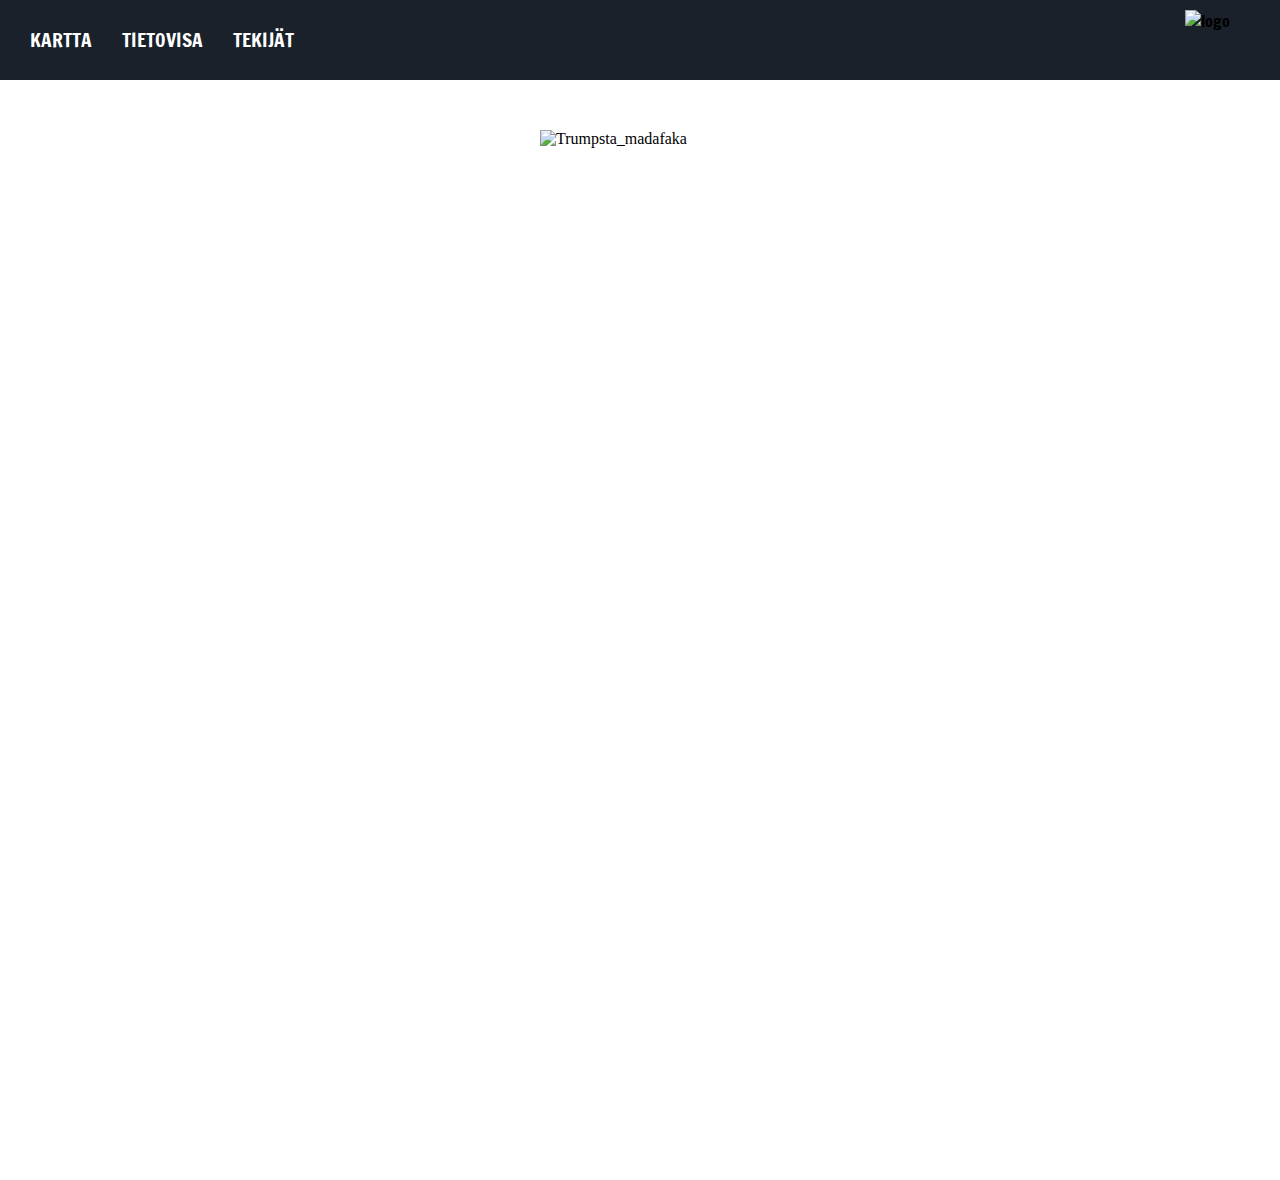
==== tekijat.html @ 8e5810f1 "quiz started and stuff" ====
<!DOCTYPE html>
<html>
    <head>
        <link rel="stylesheet" type="text/css" href="styles.css">
        <meta charset="UTF-8">
        <link href="https://fonts.googleapis.com/css?family=Francois+One" rel="stylesheet">
        <title>Tekijät</title>
    </head>
    <body>
        <header>
            <!-- NAVI ALKAA -->
            <nav>
                <ul>
                    <li><a href="index.html">KARTTA</a></li>
                    <li><a href="tietovisa.html">TIETOVISA</a></li>
                    <li id="active"><a class="current" href="#">TEKIJÄT</a></li>
                    <img src="img/jyvajemmarit_transparent_white.png" alt="logo" width="60" height="60">
                </ul>
            </nav>
            <!-- NAVI LOPPUU -->
        </header>
        <!--SISÄLTÖ DIVI ALKAA-->
        <main id="tekijat">
            <div id="naama">
                <img id="trump" src="img/Trump-hair-blown.jpg" alt="Trumpsta_madafaka" width="200">
            </div><!--NAAMA DIVI LOPPUU-->
            <section id="content"></section>
        </main>
        <!--SISÄLTÖ DIVI LOPPUU-->
        <!-- jQuery -->
        <script src="jquery-3.1.1.min.js"></script>
        <!--OMA JS-->
        <script src="javascript.js"></script>
    </body>
</html>
---- styles.css ----
/*DEFAULTIEN NOLLAUS*/

*{
    margin: 0;
    border: 0;
    padding: 0;
}

/*********************/

body {
    background-color: #fff;
}

header {
    background-color: #1a212b;
}

/*NAVI*/

nav {
    height: 80px;
    padding: 0 15px;
    font-family: 'Francois One', sans-serif;
    margin: 0 auto;
    width: auto;
}

nav ul {
    /*float: right;*/
}

nav ul li {
    float: left;
    list-style-type: none;
    padding: 0 15px;
    line-height: 80px;
}

nav ul li a {
    text-decoration: none;
    color: #fff;
    font-size: 1.2em;
}

nav img {
    padding: 10px 20px;
    float: right;
}

/************************/

/*TEKIJAT SIVU*/

#tekijat {
    background: url(img/wallpaper.jpeg);
    padding: 50px;
    height: 1000px;
}

#naama {
    margin: 0 auto;
    width: 200px;
}

/*kääntyminen*/
#naama img {
	-webkit-transform: rotate(0deg) scale(1.4);
	transform: rotate(0deg) scale(1.0);
	-webkit-transition: .3s ease-in-out;
	transition: .3s ease-in-out;
}
#naama:hover img {
	-webkit-transform: rotate(15deg) scale(1);
	transform: rotate(15deg) scale(1);
}

/*KARTTA*/

#map{
    height: 100%;
    clear: both;
}

html, body {
        height: 100%;
        margin: 0;
        padding: 0;
      }

/*pop up*/

#joo {
    width: 50%;
    height: 300px;
    margin: 0 auto;
    border: 2px solid #999;
    background-color: #fff;
}

/*tietovisa*/

#questionDiv {
	border:1px solid #666;
	width:600px;
	height:300px;
	margin:50px auto;
}

.question {
	background-color:#0b4963;
	color:#FFF;
	padding:10px;
}

.answer {
	background-color:#FFF;
	color:#06F;
	padding:5px;
	cursor:pointer;
}
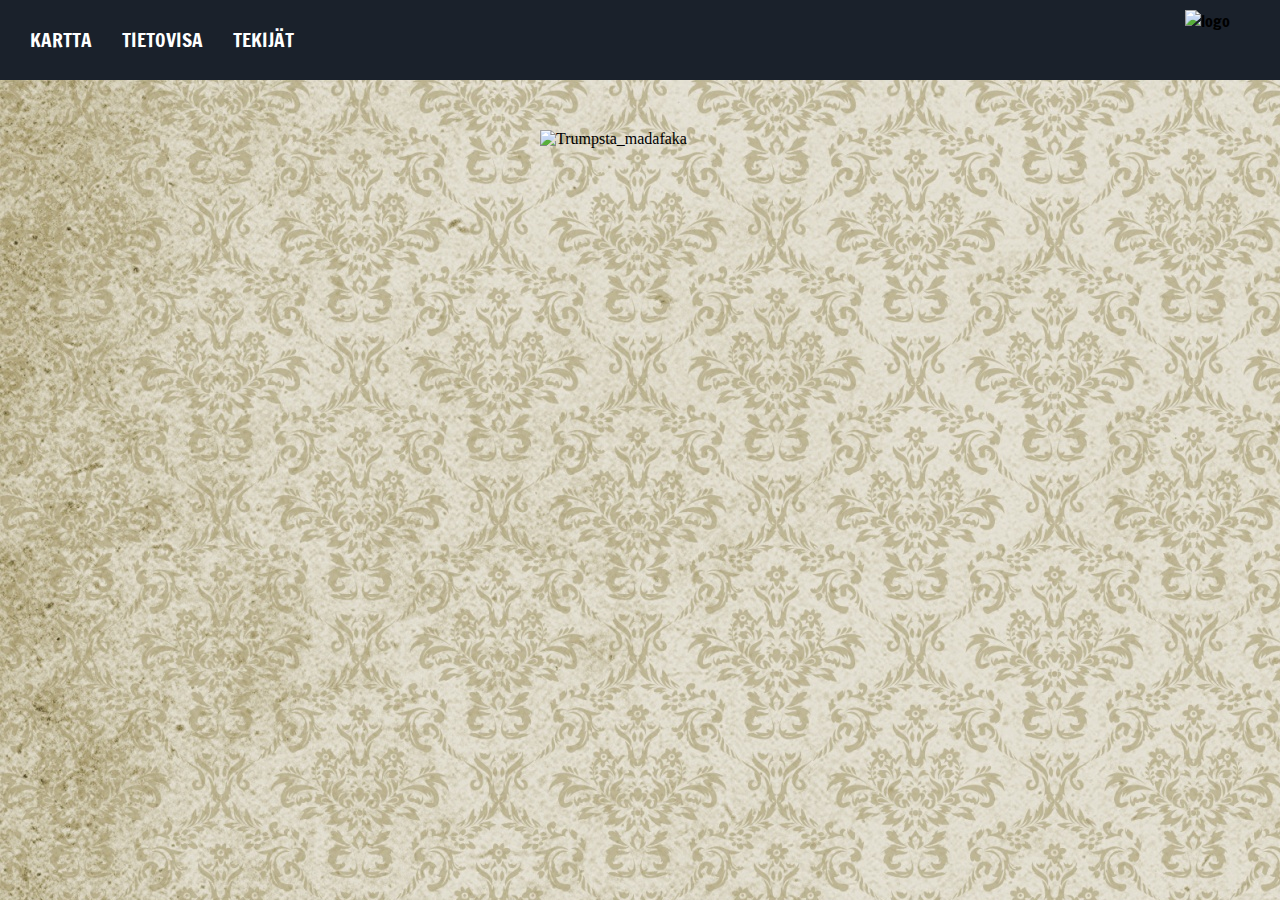
==== commit 0692a13c: "tietovisaa ja vähän muutakin" ====
--- a/tekijat.html
+++ b/tekijat.html
@@ -7,7 +7,9 @@
         <title>Tekijät</title>
     </head>
     <body>
-        <header>
+        <!--SISÄLTÖ DIVI ALKAA-->
+        <main id="tekijat">
+            <header>
             <!-- NAVI ALKAA -->
             <nav>
                 <ul>
@@ -18,15 +20,17 @@
                 </ul>
             </nav>
             <!-- NAVI LOPPUU -->
-        </header>
-        <!--SISÄLTÖ DIVI ALKAA-->
-        <main id="tekijat">
-            <div id="naama">
-                <img id="trump" src="img/Trump-hair-blown.jpg" alt="Trumpsta_madafaka" width="200">
-            </div><!--NAAMA DIVI LOPPUU-->
+            </header>
+
+            <div id="naamat">
+                <div class="naama">
+                    <img id="trump" src="img/Trump-hair-blown.jpg" alt="Trumpsta_madafaka" width="200">
+                </div><!--NAAMA DIVI LOPPUU-->
+            </div>
             <section id="content"></section>
         </main>
         <!--SISÄLTÖ DIVI LOPPUU-->
+
         <!-- jQuery -->
         <script src="jquery-3.1.1.min.js"></script>
         <!--OMA JS-->
--- a/styles.css
+++ b/styles.css
@@ -43,37 +43,16 @@
     font-size: 1.2em;
 }
 
-nav img {
+header nav img {
     padding: 10px 20px;
     float: right;
 }
 
-/************************/
-
-/*TEKIJAT SIVU*/
-
-#tekijat {
-    background: url(img/wallpaper.jpeg);
-    padding: 50px;
-    height: 1000px;
+ nav ul li a:hover {
+    color:#aaa;
 }
 
-#naama {
-    margin: 0 auto;
-    width: 200px;
-}
-
-/*kääntyminen*/
-#naama img {
-	-webkit-transform: rotate(0deg) scale(1.4);
-	transform: rotate(0deg) scale(1.0);
-	-webkit-transition: .3s ease-in-out;
-	transition: .3s ease-in-out;
-}
-#naama:hover img {
-	-webkit-transform: rotate(15deg) scale(1);
-	transform: rotate(15deg) scale(1);
-}
+/************************/
 
 /*KARTTA*/
 
@@ -82,13 +61,40 @@
     clear: both;
 }
 
-html, body {
-        height: 100%;
-        margin: 0;
-        padding: 0;
-      }
+/**********************/
 
-/*pop up*/
+/*TEKIJAT SIVU*/
+
+#tekijat {
+    background: url(img/damask-vintage-pattern-background.jpg);
+    height: 100vh; /*venyy ikkunan mukaan*/
+}
+
+#naamat {
+    width: 80%;
+    height: 80%;
+    margin: 50px auto;
+}
+
+.naama {
+    margin: 0 auto;
+    width: 200px;
+}
+
+/*KÄÄNTYMINEN*/
+
+.naama img {
+	-webkit-transform: rotate(0deg) scale(1.4);
+	transform: rotate(0deg) scale(1.0);
+	-webkit-transition: .3s ease-in-out;
+	transition: .3s ease-in-out;
+}
+.naama:hover img {
+	-webkit-transform: rotate(15deg) scale(1);
+	transform: rotate(15deg) scale(1);
+}
+
+/*POP UP*/
 
 #joo {
     width: 50%;
@@ -98,25 +104,56 @@
     background-color: #fff;
 }
 
-/*tietovisa*/
+/**********************/
+
+/*TIETOVISA*/
+
+#tietovisa {
+    background: url(img/vintage-wallpaper.jpg);
+    background-repeat: repeat;
+    height: 100vh; /*venyy ikkunan mukaan*/
+}
+
+#visa {
+    width: 60%;
+    height: 60%;
+    margin: 100px auto;
+}
 
 #questionDiv {
-	border:1px solid #666;
-	width:600px;
+	width:700px;
 	height:300px;
-	margin:50px auto;
+    margin: 0 auto;
+    font-family: 'Slabo 27px', serif;
 }
 
 .question {
 	background-color:#0b4963;
-	color:#FFF;
-	padding:10px;
+	color:#fff;
+	padding: 12px;
+    font-size: 25px;
 }
 
 .answer {
 	background-color:#FFF;
-	color:#06F;
+	color:#000;
 	padding:5px;
 	cursor:pointer;
+    font-size: 18px;
+    padding: 10px;
+    background: #ffffff; /* Old browsers */
+    background: -moz-linear-gradient(top, #ffffff 0%, #f7f7f7 100%); /* FF3.6-15 */
+    background: -webkit-linear-gradient(top, #ffffff 0%,#f7f7f7 100%); /* Chrome10-25,Safari5.1-6 */
+    background: linear-gradient(to bottom, #ffffff 0%,#f7f7f7 100%); /* W3C, IE10+, FF16+, Chrome26+, Opera12+, Safari7+ */
+    filter: progid:DXImageTransform.Microsoft.gradient( startColorstr='#ffffff', endColorstr='#f7f7f7',GradientType=0 ); /* IE6-9 */
 }
 
+.answer:hover {
+    color: #aaa;
+    background: #f7f7f7; /* Old browsers */
+    background: -moz-linear-gradient(top, #ffffff 0%, #f7f7f7 100%); /* FF3.6-15 */
+    background: -webkit-linear-gradient(top, #ffffff 0%,#f7f7f7 100%); /* Chrome10-25,Safari5.1-6 */
+    background: linear-gradient(to bottom, #ffffff 0%,#f7f7f7 100%); /* W3C, IE10+, FF16+, Chrome26+, Opera12+, Safari7+ */
+    filter: progid:DXImageTransform.Microsoft.gradient( startColorstr='#ffffff', endColorstr='#f7f7f7',GradientType=0 ); /* IE6-9 */
+}
+
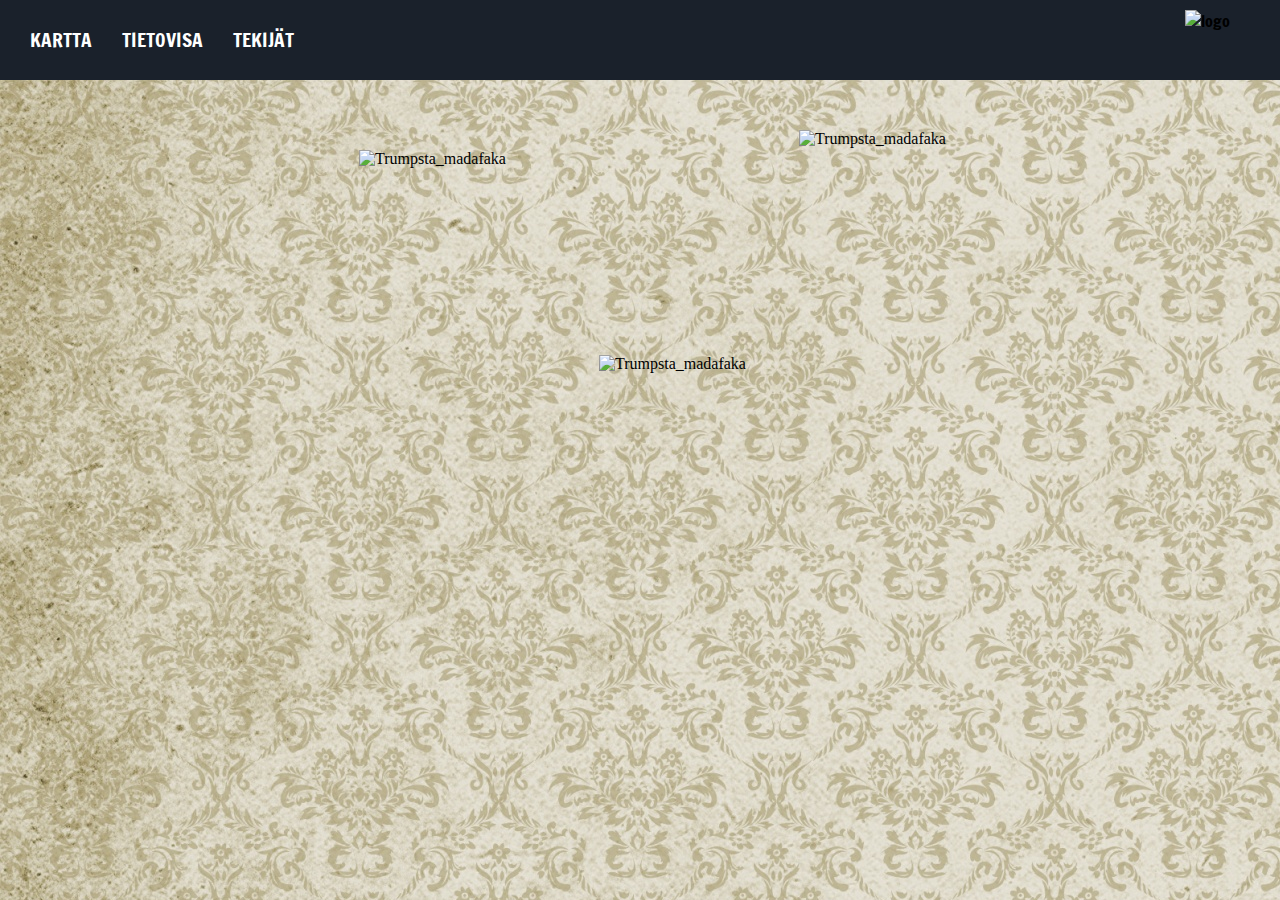
==== commit fb6269d9: "jotain toimii" ====
--- a/tekijat.html
+++ b/tekijat.html
@@ -22,12 +22,17 @@
             <!-- NAVI LOPPUU -->
             </header>
 
-            <div id="naamat">
                 <div class="naama">
-                    <img id="trump" src="img/Trump-hair-blown.jpg" alt="Trumpsta_madafaka" width="200">
+                    <ul class="naamalista">
+                    <li id="kuvalista"><figure><img id="trump" src="img/Trump-hair-blown.jpg" alt="Trumpsta_madafaka" width="200" align="left"></figure></li>
+                    <li id="kuvalista"><figure><img id="trump2" src="img/Trump-hair-blown.jpg" alt="Trumpsta_madafaka" width="200" align="center"></figure></li>
+                    <li id="kuvalista"><figure><img id="trump3" src="img/Trump-hair-blown.jpg" alt="Trumpsta_madafaka" width="200" align="right"></figure></li>
+                </ul>
                 </div><!--NAAMA DIVI LOPPUU-->
-            </div>
             <section id="content"></section>
+            <audio>
+                <source src=""/>
+            </audio>
         </main>
         <!--SISÄLTÖ DIVI LOPPUU-->
 
--- a/styles.css
+++ b/styles.css
@@ -8,8 +8,8 @@
 
 /*********************/
 
-body {
-    background-color: #fff;
+html, body {
+    height: 100%;
 }
 
 header {
@@ -56,9 +56,9 @@
 
 /*KARTTA*/
 
-#map{
+#map {
+    clear: both;
     height: 100%;
-    clear: both;
 }
 
 /**********************/
@@ -70,28 +70,99 @@
     height: 100vh; /*venyy ikkunan mukaan*/
 }
 
-#naamat {
-    width: 80%;
-    height: 80%;
-    margin: 50px auto;
-}
-
 .naama {
-    margin: 0 auto;
+    /*margin: 0 auto;*/
+    width: 50%;
+    overflow: hidden;
+    height: auto;
+    padding: 50px;
+}
+
+#tekijat li {
+    list-style-type: none;
+}
+
+#trump {
+    margin: 20px auto;
     width: 200px;
-}
-
-/*KÄÄNTYMINEN*/
-
-.naama img {
+    cursor: pointer;
+    float: left;
+    height: 241px;
+}
+
+#trump2 {
+    margin: 0 auto;
+    width: 200px;
+    cursor: pointer;
+    float: right;
+    height: 241px;
+    margin: px 0px 0px 0px;
+}
+
+#trump3 {
+    margin: 0 auto;
+    width: 200px;
+    cursor: pointer;
+    display: block;
+    margin:  -16px 200px 0px 0px;
+    height: 241px;
+}
+
+#popup1 {
+	width:50%;
+	height:300px;
+	margin: 400px auto;
+	border: 2px solid #666;
+    background-color: white;
+    text-align: center;
+    box-shadow: 20px 20px 40px 1px #656565;
+}
+#popup2 {
+	width:50%;
+	height:300px;
+	margin: 400px auto;
+	border: 2px solid #666;
+    background-color: white;
+    text-align: center;
+    box-shadow: 20px 20px 40px 1px #656565;
+}
+#popup3 {
+	width:50%;
+	height:300px;
+	margin: 400px auto;
+	border: 2px solid #666;
+    background-color: white;
+    text-align: center;
+    box-shadow: 20px 20px 40px 1px #656565;
+}
+div.close {
+	position:relative;
+}
+img.close {
+	width:40px;
+	height:40px;
+	position:absolute;
+	top:0px;
+	right:0px;
+	cursor:pointer;
+}
+.naamalista figure img {
 	-webkit-transform: rotate(0deg) scale(1.4);
 	transform: rotate(0deg) scale(1.0);
 	-webkit-transition: .3s ease-in-out;
 	transition: .3s ease-in-out;
 }
-.naama:hover img {
+.naamalista figure:hover img {
 	-webkit-transform: rotate(15deg) scale(1);
 	transform: rotate(15deg) scale(1);
+}
+#page-mask {
+  background: rgba(0, 0, 0, 0.5);
+  position: fixed;
+  top: 0;
+  right: 0;
+  bottom: 0;
+  left: 0;
 }
 
 /*POP UP*/
@@ -99,7 +170,7 @@
 #joo {
     width: 50%;
     height: 300px;
-    margin: 0 auto;
+    margin: 100px auto;
     border: 2px solid #999;
     background-color: #fff;
 }
@@ -117,27 +188,34 @@
 #visa {
     width: 60%;
     height: 60%;
-    margin: 100px auto;
+    margin: 150px auto;
 }
 
 #questionDiv {
 	width:700px;
-	height:300px;
+	height:auto;
     margin: 0 auto;
     font-family: 'Slabo 27px', serif;
-}
+    -webkit-box-shadow: 13px 13px 32px -13px rgba(0,0,0,0.75);
+    -moz-box-shadow: 13px 13px 32px -13px rgba(0,0,0,0.75);
+    box-shadow: 13px 13px 32px -13px rgba(0,0,0,0.75);
+    }
 
 .question {
-	background-color:#0b4963;
+	background: #1d435b; /* Old browsers */
+    background: -moz-linear-gradient(top, #1d435b 1%, #002a3f 100%); /* FF3.6-15 */
+    background: -webkit-linear-gradient(top, #1d435b 1%,#002a3f 100%); /* Chrome10-25,Safari5.1-6 */
+    background: linear-gradient(to bottom, #1d435b 1%,#002a3f 100%); /* W3C, IE10+, FF16+, Chrome26+, Opera12+, Safari7+ */
+    filter: progid:DXImageTransform.Microsoft.gradient( startColorstr='#1d435b', endColorstr='#002a3f',GradientType=0 ); /* IE6-9 */
 	color:#fff;
-	padding: 12px;
+	padding: 20px;
     font-size: 25px;
 }
 
 .answer {
 	background-color:#FFF;
 	color:#000;
-	padding:5px;
+	padding: 5px;
 	cursor:pointer;
     font-size: 18px;
     padding: 10px;
@@ -148,12 +226,22 @@
     filter: progid:DXImageTransform.Microsoft.gradient( startColorstr='#ffffff', endColorstr='#f7f7f7',GradientType=0 ); /* IE6-9 */
 }
 
+.result {
+	background-color:#FFF;
+	color:#000;
+	padding:5px;
+    font-size: 18px;
+    padding: 10px;
+}
+
 .answer:hover {
-    color: #aaa;
-    background: #f7f7f7; /* Old browsers */
-    background: -moz-linear-gradient(top, #ffffff 0%, #f7f7f7 100%); /* FF3.6-15 */
-    background: -webkit-linear-gradient(top, #ffffff 0%,#f7f7f7 100%); /* Chrome10-25,Safari5.1-6 */
-    background: linear-gradient(to bottom, #ffffff 0%,#f7f7f7 100%); /* W3C, IE10+, FF16+, Chrome26+, Opera12+, Safari7+ */
-    filter: progid:DXImageTransform.Microsoft.gradient( startColorstr='#ffffff', endColorstr='#f7f7f7',GradientType=0 ); /* IE6-9 */
-}
-
+    color: #fff;
+    background: #e0e0e0; /* Old browsers */
+    background: -moz-linear-gradient(top, #e0e0e0 0%, #727272 100%); /* FF3.6-15 */
+    background: -webkit-linear-gradient(top, #e0e0e0 0%,#727272 100%); /* Chrome10-25,Safari5.1-6 */
+    background: linear-gradient(to bottom, #e0e0e0 0%,#727272 100%); /* W3C, IE10+, FF16+, Chrome26+, Opera12+, Safari7+ */
+    filter: progid:DXImageTransform.Microsoft.gradient( startColorstr='#e0e0e0', endColorstr='#727272',GradientType=0 ); /* IE6-9 */
+}
+
+/**/
+
